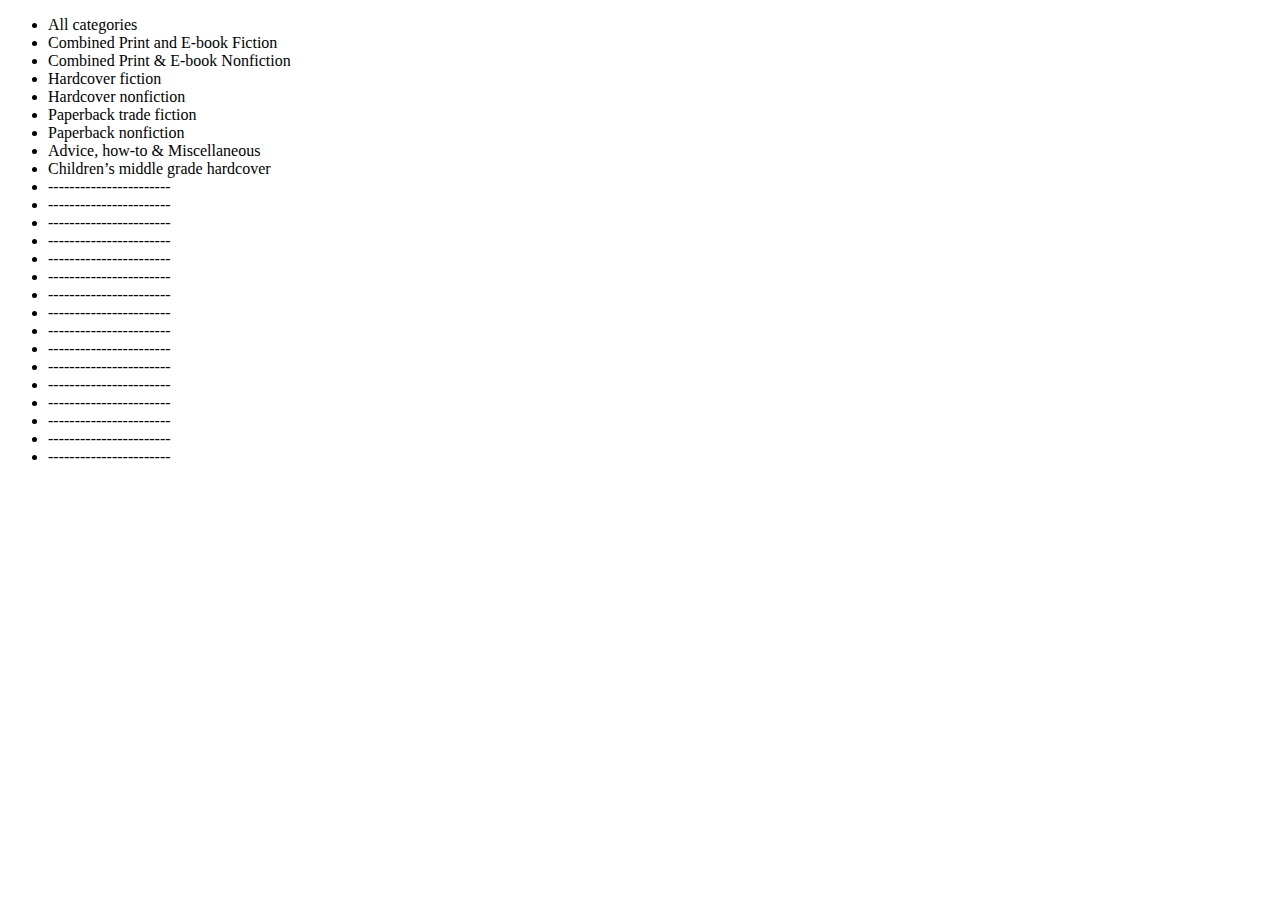
==== index.html @ 50f2be00 "path fix" ====
<!DOCTYPE html>
<html lang="en">
<head>
    <meta charset="UTF-8">
    <meta name="viewport" content="width=device-width, initial-scale=1.0">
    <link rel="stylesheet" href="styles.css">
    <link rel="stylesheet" href="adaptive-tablet.css">
    <link rel="stylesheet" href="adaptive-desktop.css">
    <link rel="preconnect" href="https://fonts.googleapis.com">
    <link rel="preconnect" href="https://fonts.gstatic.com" crossorigin>
    <link href="https://fonts.googleapis.com/css2?family=DM+Sans:opsz,wght@9..40,400;9..40,700&family=Raleway:wght@800&family=Roboto:wght@400;500;700;900&display=swap"
        rel="stylesheet">
    <title>Document</title>
</head>
<body>
    <section class="section-0">
    </section>
    <section class="section-1">
        <ul class="category-list">
            <li class="category-item">All categories</li>
            <li class="category-item">Combined Print and E-book Fiction</li>
            <li class="category-item">Combined Print & E-book Nonfiction</li>
            <li class="category-item">Hardcover fiction</li>
            <li class="category-item">Hardcover nonfiction</li>
            <li class="category-item">Paperback trade fiction</li>
            <li class="category-item">Paperback nonfiction</li>
            <li class="category-item">Advice, how-to & Miscellaneous</li>
            <li class="category-item">Children’s middle grade hardcover</li>
            <li class="category-item">-----------------------</li>
            <li class="category-item">-----------------------</li>
            <li class="category-item">-----------------------</li>
            <li class="category-item">-----------------------</li>
            <li class="category-item">-----------------------</li>
            <li class="category-item">-----------------------</li>
            <li class="category-item">-----------------------</li>
            <li class="category-item">-----------------------</li>
            <li class="category-item">-----------------------</li>
            <li class="category-item">-----------------------</li>
            <li class="category-item">-----------------------</li>
            <li class="category-item">-----------------------</li>
            <li class="category-item">-----------------------</li>
            <li class="category-item">-----------------------</li>
            <li class="category-item">-----------------------</li>
            <li class="category-item">-----------------------</li>
        </ul>
    </section>
    <section class="section-2">
    </section>
    <section class="section-3">
    </section>
</body>
</html>
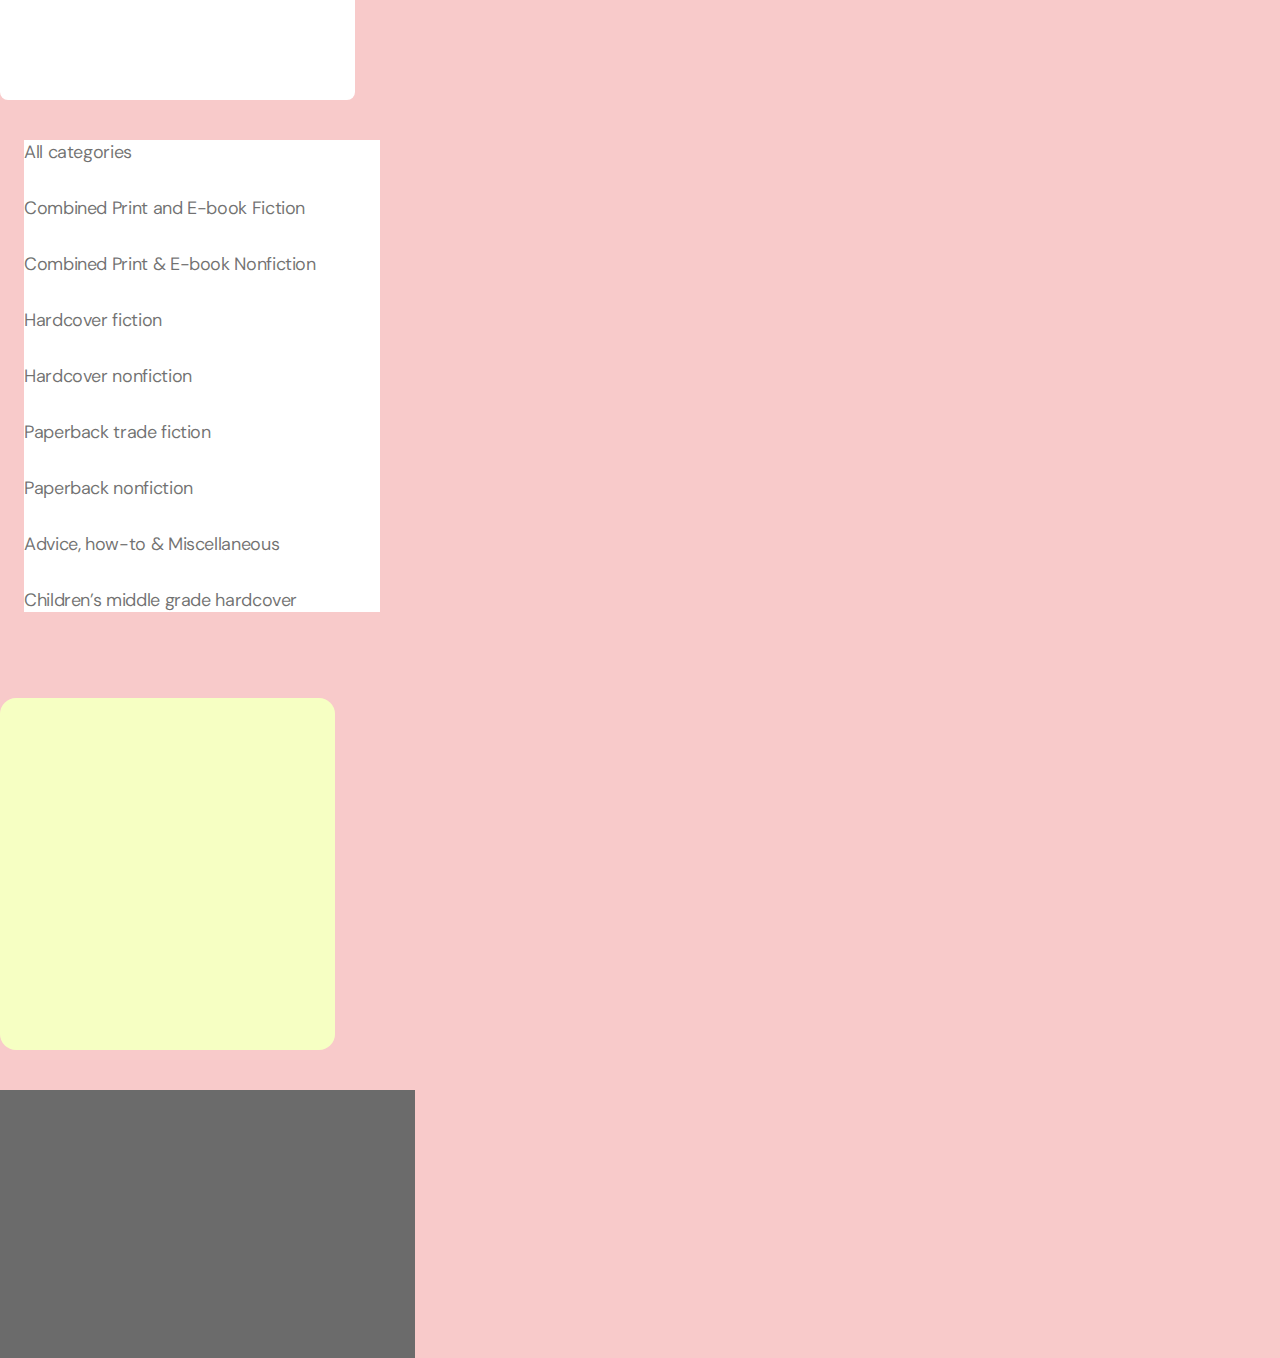
==== commit 0133abd7: "/" ====
--- a/styles.css
+++ b/styles.css
@@ -0,0 +1,107 @@
+body {
+    background-color: #f3a7a799;
+    margin: 0;
+}
+
+ul, li {
+    list-style: none;
+}
+
+
+/* ---------------------------------------------------------------------------------------------------------- */
+/* ---------------------------------------------------------------------------------------------------------- */
+/* ---------------------------------------------------------------------------------------------------------- */
+
+.section-1 {
+    background: #ffffff;
+    height: 228px;
+    width: 375px;
+    margin: 40px 20px 40px 20px;
+}
+
+.category-item {
+    font-family: DM Sans;
+    font-size: 16px;
+    font-weight: 400;
+    line-height: calc(18/16);
+    letter-spacing: -0.02em;
+    text-align: left;
+    color:#11111199;
+
+    transition: color 0.5s cubic-bezier(0.25, 0.46, 0.45, 0.94);
+    cursor: pointer;
+}
+
+.category-item:hover {
+    font-family: DM Sans;
+    font-weight: 700;
+    
+    text-transform: uppercase;
+    color: #4F2EE8;
+    
+}
+
+.category-list {
+    display:inline-flex;
+    flex-direction: column;
+    justify-content: flex-start;
+    align-items: baseline;
+    min-width: 100%;
+    height: 100%;
+    overflow-y: auto;
+    gap: 24px;
+    border-radius: 3px;
+    padding: 0;
+    margin: 0;
+}
+
+
+/* ScrollBar styles */
+
+.category-list::-webkit-scrollbar {
+    width: 8px;
+}
+
+
+.category-list::-webkit-scrollbar-thumb {
+    background-color: #E0E0E0;
+    border-radius: 12px;
+    height: 114px;
+}
+
+/* ---------------------------------------------------------------------------------------------------------- */
+/* ---------------------------------------------------------------------------------------------------------- */
+/* ---------------------------------------------------------------------------------------------------------- */
+
+
+
+
+
+
+.section-0 {
+    display: block;
+
+    width: 315px;
+    height: 64px;
+    padding: 18px 20px 18px 20px;
+    border-radius: 0px 0px 8px 8px;
+    border: 1.5px;
+    background-color: #ffffff;
+}
+
+.section-2 {
+    background: #f6ffc3;
+    width: 335px;
+    height: 352px;
+    border-radius: 16px;
+    margin: 40px 0px 40px 0px;
+}
+
+
+.section-3 {
+    background: #6b6b6b;
+    padding: 20px;
+    height: 228px;
+    width: 375px;
+}
+
--- a/adaptive-tablet.css
+++ b/adaptive-tablet.css
@@ -0,0 +1,25 @@
+@media screen and (min-width: 768px) and (max-width: 1199px) {
+
+.section-1 {
+        background: #ffffff;
+        height: 472px;
+        width: 337px;
+        margin: 40px 32px 0px 32px;
+    }
+
+.category-item {
+    font-size: 18px;
+    font-weight: 400;
+    line-height: calc(24/18);
+    letter-spacing: -0.02em;
+    color: #11111199;
+}
+
+.category-item:hover {
+}
+
+.category-list {
+    gap: 32px;
+}
+
+}--- a/adaptive-desktop.css
+++ b/adaptive-desktop.css
@@ -0,0 +1,25 @@
+@media screen and (min-width: 1200px) {
+
+.section-1 {
+        background: #ffffff;
+        height: 472px;
+        width: 356px;
+        margin: 40px 40px 86px 24px;
+    }
+
+.category-item {
+    font-size: 18px;
+    font-weight: 400;
+    line-height: calc(24/18);
+    letter-spacing: -0.02em;
+    color: #11111199;
+}
+
+.category-item:hover {
+}
+
+.category-list {
+    gap: 32px;
+}
+
+}